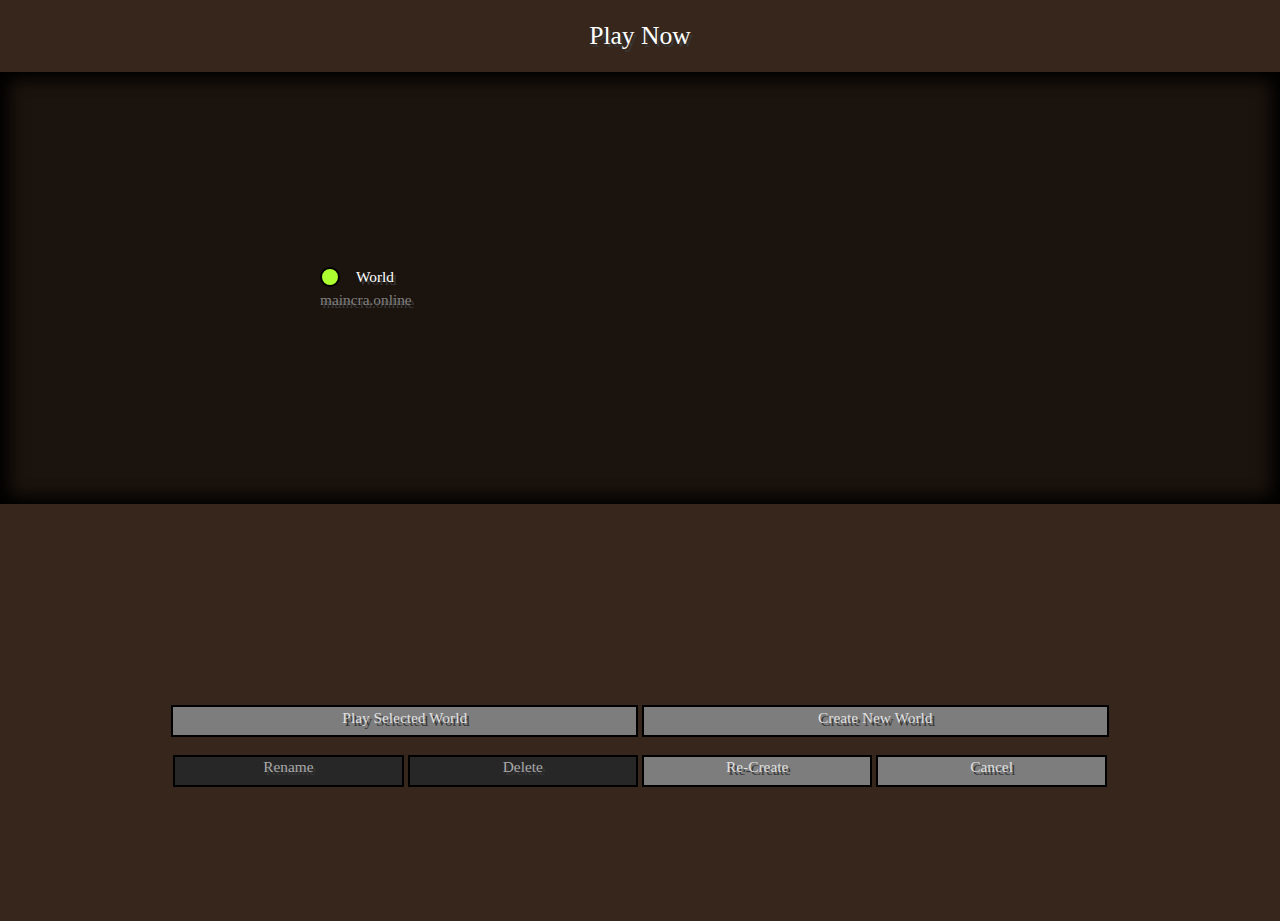
==== world/index.html @ 2b787b51 "adapt to my discord server" ====
<!DOCTYPE html>
<html lang="en">
<head>
<meta charset="utf-8" />
<meta name="viewport" content="width=device-width, initial-scale=1.0" />
<title>Minecraft Server - Discord Muga</title>
<link rel="stylesheet" href="../css/style.css" />
<link rel="shortcut icon" href="../favicon.ico" type="image/x-icon" />
<link rel="icon" href="../favicon.ico" type="image/x-icon" />
</head>
<body>
<h2 id="picker-title">Play Now</h2>
<section id="picker-menu">
  <div id="picker-menu-1" onClick="this.classList.add('active-world')" onDblClick="location.href='/'" class="hoverable">
    <div class="header">
      <div class="green"></div>
    <span class="picker-header">World</span>
    </div>
    <br>
    <span class="picker-text">maincra.online</span></div>
</section>
<section class="picker-button-wrapper picker-buttons"><a href="#">
  <div class="button picker-button1 grid-button1"><span>Play Selected World</span></div>
  </a> <a href="#">
  <div class="button picker-button1 grid-button2"><span>Create New World</span></div>
  </a> <a href="#">
  <div class="button picker-button2 grid-button3" disabled><span>Rename</span></div>
  </a> <a href="#">
  <div class="button picker-button2 grid-button4" disabled><span>Delete</span></div>
  </a> <a href="#">
  <div class="button picker-button2 grid-button5"><span>Re-Create</span></div>
  </a> <a href="../">
  <div class="button picker-button2 grid-button6"><span>Cancel</span></div>
  </a></section>
</body>
</html>
---- css/style.css ----
/* CSS Document */
/*@font-face {
	font-family: Minecraft;
	src: url("../css/minecraft.ttf");
}*/
@font-face {
  font-family: 'Minecraft';
  src: url("../css/minecraftfont.eot");
  src: url("../css/minecraftfont.woff") format("woff"), url("../css/minecraftfont.ttf") format("truetype");
}

html {
	height: 100%;
	overflow: hidden;
}
body {
	image-rendering: pixelated;
	background: linear-gradient(rgba(0,0,0,0.6), rgba(0,0,0,0.6)), #866043 url("../img/dirt.png") repeat 0 0;
	background-size: 10%;
	color: #FFF;
	text-align: center;
	font-family: Minecraft;
	text-shadow: 0.2vw 0.2vw 0 #383838;
	min-height: 100%;
	margin: 0;
}
img, main, div {
	image-rendering: pixelated;
}
img {
	width: 100%
}
a {
	color: #fff;
	text-decoration: none;
}
footer {
	position: absolute;
	bottom: 0;
	width: 100%;
	font-size: 1.2vw;
	color: white;
	margin-bottom: 0.4vw;
}
#panorama {
	image-rendering: auto;
	background: #303030 url("../img/panorama.png") repeat-x 0 0;
	background-size: cover;
	animation: MinecraftBackground 180s linear infinite;
	backdrop-filter: blur(16px);
}
#logo {
	margin-top: 5%;
	width: 50%;
}
/* TODO: Make the flashing text scale down as more text is added */
#flashingtext {
	margin: -3.5% 0 0 47%;
	width: 40%;
	transform: rotate(-20deg);
	animation: FlashingText 0.5s ease-in-out infinite;
	color: #FFFF00;
	font-size: 2vw;
}
#picker-menu {
	background: linear-gradient(rgba(0,0,0,0.5), rgba(0,0,0,0.5));
	box-shadow: inset -5px 0px 20px 2px #000, inset 5px 0px 20px 2px #000;
	width: 100vw;
	padding: 20vh 0;
}
#picker-menu div:not(.header),
#picker-menu div:not(.green) {
	width: 50%;
	text-align: left;
	margin: auto;
	padding: 1% 2%;
	font-size: 1vw;
}
#picker-menu div.green {
	width: 16px;
	height: 16px;
	display: block;
	background: greenyellow;
	border-radius: 9999px;
	border: 2px solid #000;
	margin: 0;
	padding: 0;
}
#picker-menu div.header {
	display: inline-flex;
	gap: 1rem;
	justify-content: flex-start;
	align-items: center;
	text-align: left;
	width: 50%;
	padding: 0;
	margin: 0;
}
.hoverable {
	border: solid transparent 2px;
	padding: calc(1% - 2px) calc(2% - 2px);
}
.hoverable:hover {
	border: solid #FFF 2px;
	padding: calc(1% - 2px) calc(2% - 2px);
}
#picker-title {
	font-weight: normal;
	font-size: 2vw;
}
#loading-title {
	margin-top: 45vh;
	font-size: 1.8vw;
	font-weight: normal;
}
.button-wrapper {
	margin: 8vw 30vw 0 30vw;
	width: 40vw;
}
.picker-button-wrapper {
	margin: 0 5vw;
}
.picker-buttons {
	position: absolute;
	bottom: 10%;
	width: 90vw;
}
.button {
	/* padding: 0.2% 50vw; */
	padding: 0.2vw 0 0.8vw 0;
	margin: 0 auto 2% auto;
	background: #7D7D7D url("../img/buttons.png") no-repeat center;
	background-size: 100% 300%;
	color: #E0E0E0;
	font-size: 1.2vw;
	outline: 0.2vw solid #000;
	outline-offset: -0.2vw;
}
.button_small {
	width: 49%;
	display: inline-block;
	margin-top: 5%;
}
.picker-button1 {
	display: inline-block;
	width: 40.5%;
	margin-bottom: 1.5%;
}
.picker-button2 {
	display: inline-block;
	width: 20%;
}
.picker-header {
	font-size: 1.2em;
}
.picker-text {
	color: #808080;
	font-size: 1.2em;
}
.button:hover {
	background: #7079AA url("../img/buttons.png") no-repeat bottom;
	background-size: 100% 300%;
	color: #FFFFA0;
}
.button:disabled, .button[disabled] {
	background: #272727 url("../img/buttons.png") no-repeat top;
	background-size: 100% 300%;
	color: #A9A9A9;
}
.button span {
	vertical-align: middle;
}
.left {
	float: left;
}
.right {
	float: right;
}
.bold {
	font-weight: bold;
}
.middle {
	vertical-align: middle;
}
footer .right {
	margin-right: 10px;
}
@keyframes FlashingText {
	0% {
		transform: scale(1) rotate(-20deg);
	}
	50% {
		transform: scale(1.05) rotate(-20deg);
	}
	100% {
		transform: scale(1) rotate(-20deg);
	}
}
@keyframes MinecraftBackground {
	100% {
		background-position-x: 1000%;
	}
}
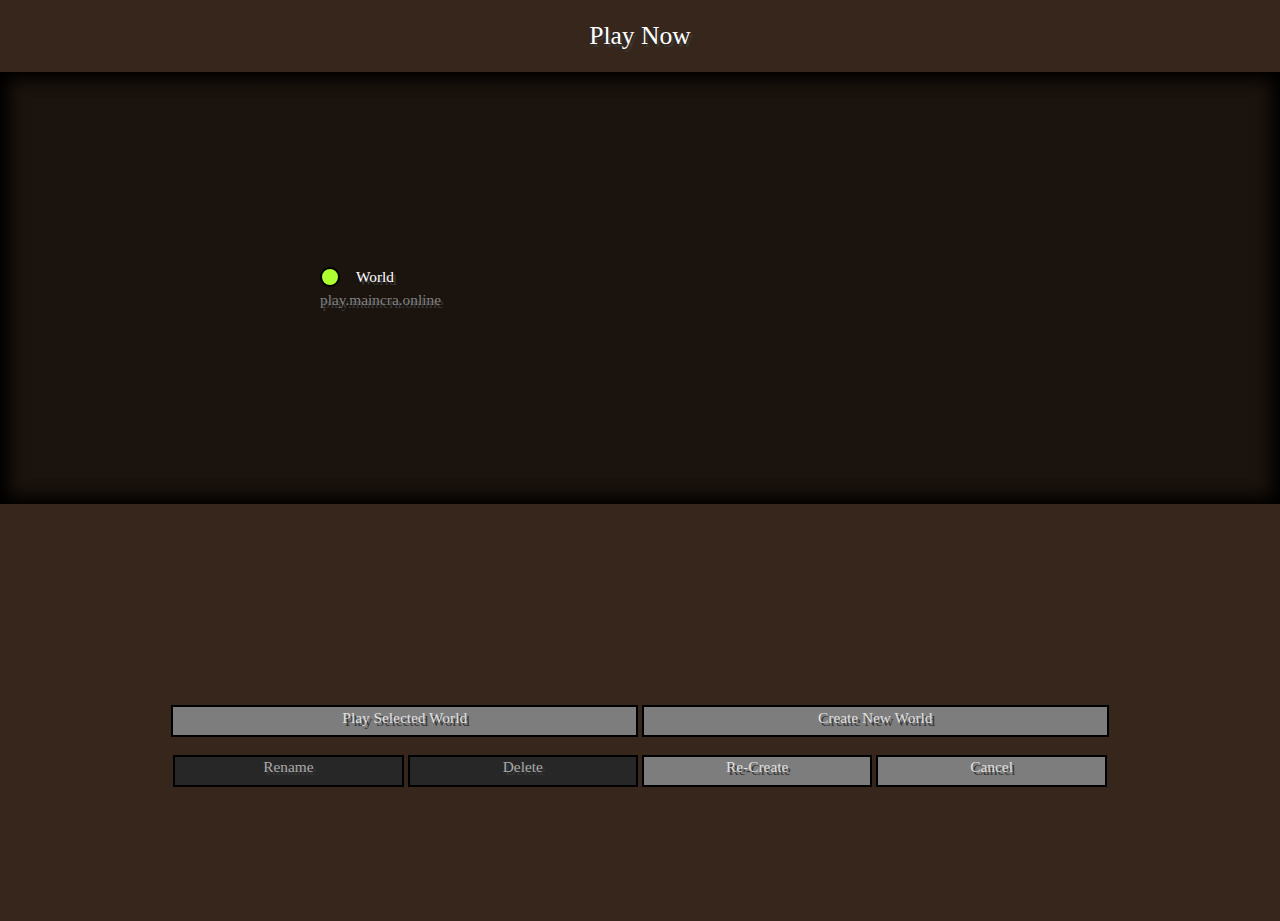
==== commit 5506713a: "rename server ip" ====
--- a/world/index.html
+++ b/world/index.html
@@ -17,7 +17,7 @@
     <span class="picker-header">World</span>
     </div>
     <br>
-    <span class="picker-text">maincra.online</span></div>
+    <span class="picker-text">play.maincra.online</span></div>
 </section>
 <section class="picker-button-wrapper picker-buttons"><a href="#">
   <div class="button picker-button1 grid-button1"><span>Play Selected World</span></div>
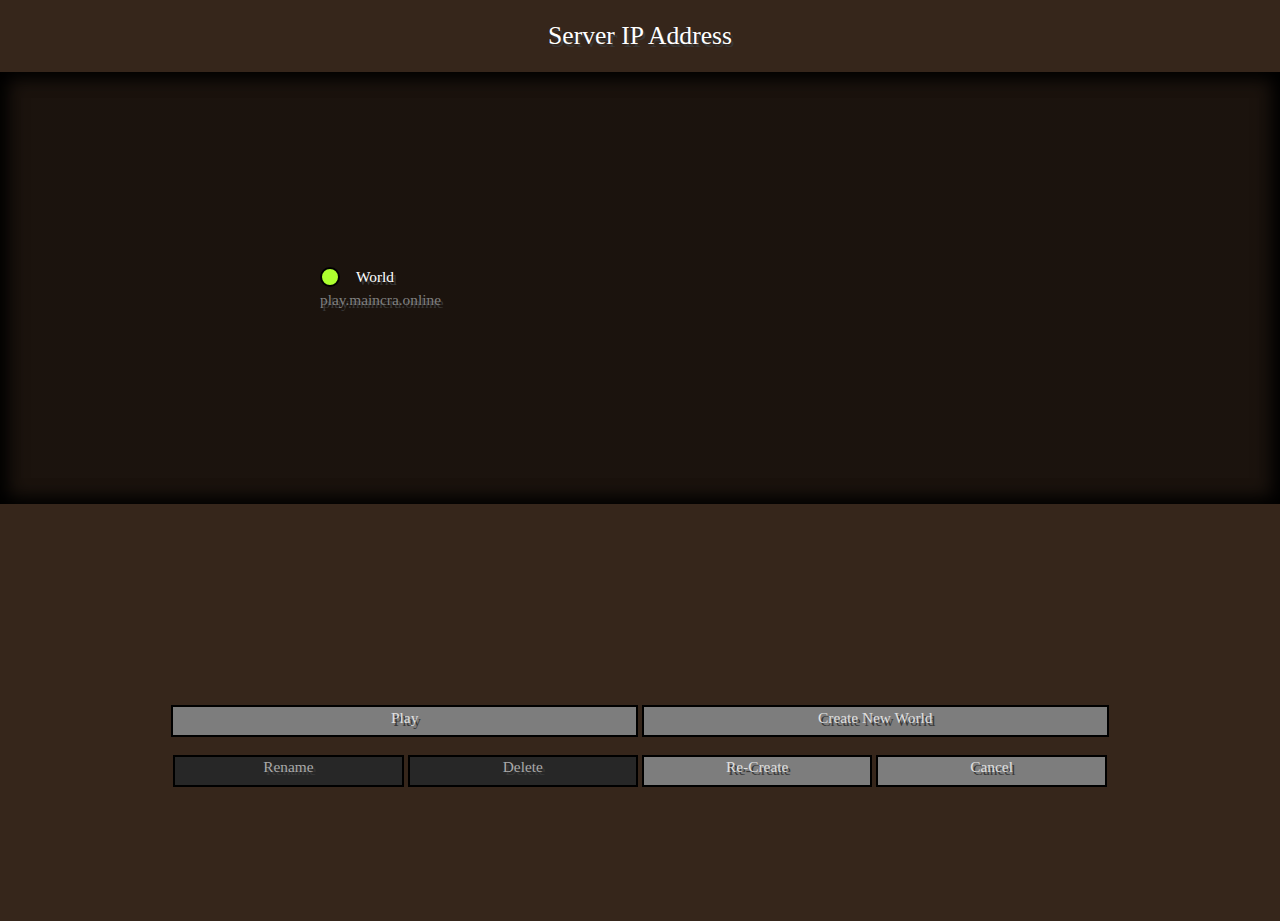
==== commit 6b0c2fde: "add mods for download" ====
--- a/world/index.html
+++ b/world/index.html
@@ -9,7 +9,7 @@
 <link rel="icon" href="../favicon.ico" type="image/x-icon" />
 </head>
 <body>
-<h2 id="picker-title">Play Now</h2>
+<h2 id="picker-title" class="">Server IP Address</h2>
 <section id="picker-menu">
   <div id="picker-menu-1" onClick="this.classList.add('active-world')" onDblClick="location.href='/'" class="hoverable">
     <div class="header">
@@ -20,7 +20,7 @@
     <span class="picker-text">play.maincra.online</span></div>
 </section>
 <section class="picker-button-wrapper picker-buttons"><a href="#">
-  <div class="button picker-button1 grid-button1"><span>Play Selected World</span></div>
+  <div class="button picker-button1 grid-button1"><span>Play</span></div>
   </a> <a href="#">
   <div class="button picker-button1 grid-button2"><span>Create New World</span></div>
   </a> <a href="#">
--- a/css/style.css
+++ b/css/style.css
@@ -182,6 +182,9 @@
 .middle {
 	vertical-align: middle;
 }
+.pointer {
+	cursor: pointer;
+}
 footer .right {
 	margin-right: 10px;
 }
